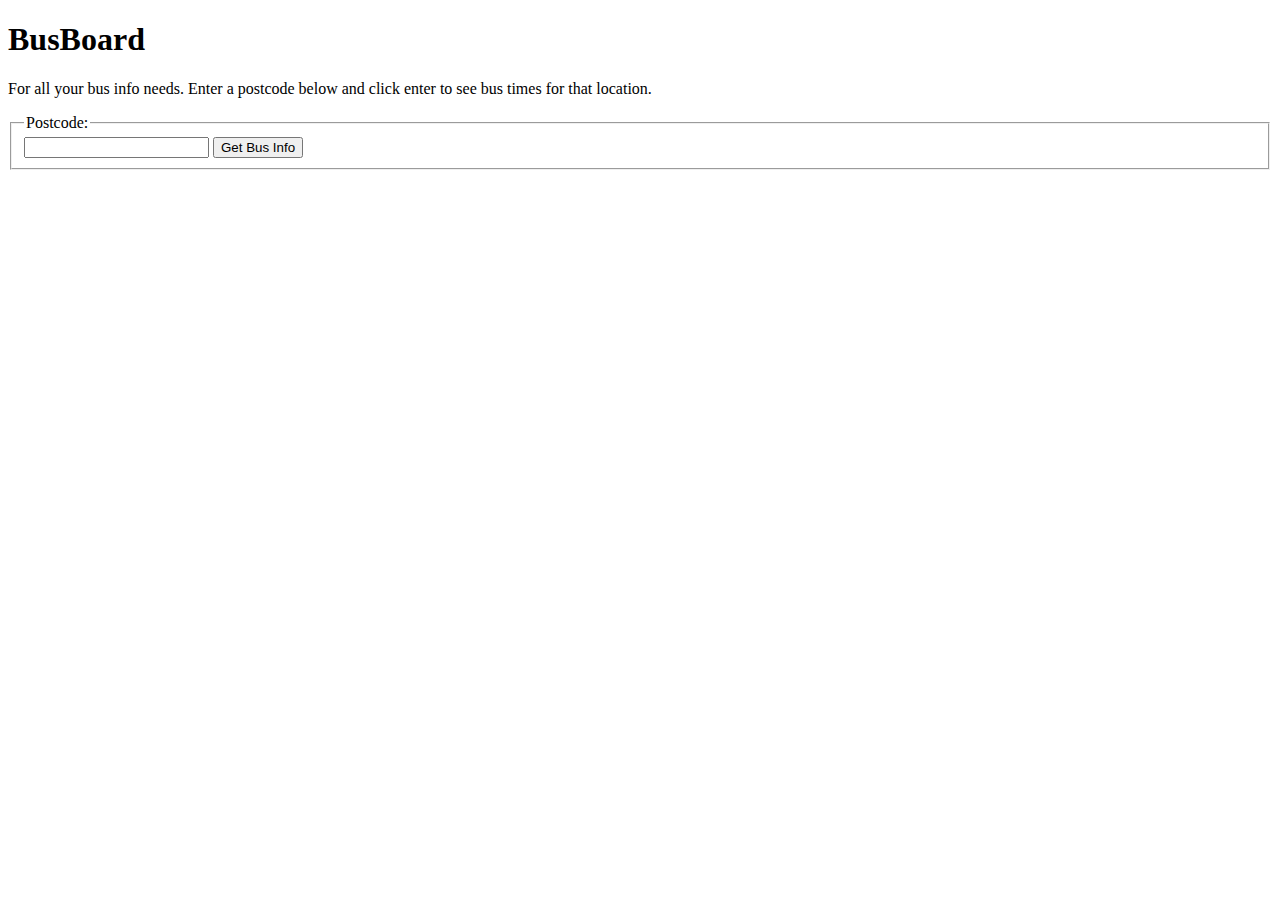
==== src/main/resources/templates/index.html @ a54d2607 "Merge remote-tracking branch 'origin/web-framework'" ====
<!DOCTYPE html>
<html xmlns:th="http://www.thymeleaf.org"
      xmlns:layout="http://www.ultraq.net.nz/thymeleaf/layout"
      layout:decorate="layout">
<head>
    <title>Home page</title>
</head>
<body>
<div layout:fragment="content" class="container body-content">
    <div class="jumbotron">
        <h1>BusBoard</h1>
        <p class="lead">For all your bus info needs. Enter a postcode below and click enter to see bus times for that location.</p>
    </div>
    <div class="row">
        <div class="col-md-12">
            <form id="messageForm" th:action="@{/busInfo}" method="get">
                <fieldset>
                    <legend>Postcode: </legend>
                    <input type="text" name="postcode">
                    <input type="submit" value="Get Bus Info" />
                </fieldset>
            </form>
        </div>
    </div>
</div>
</body>
</html>
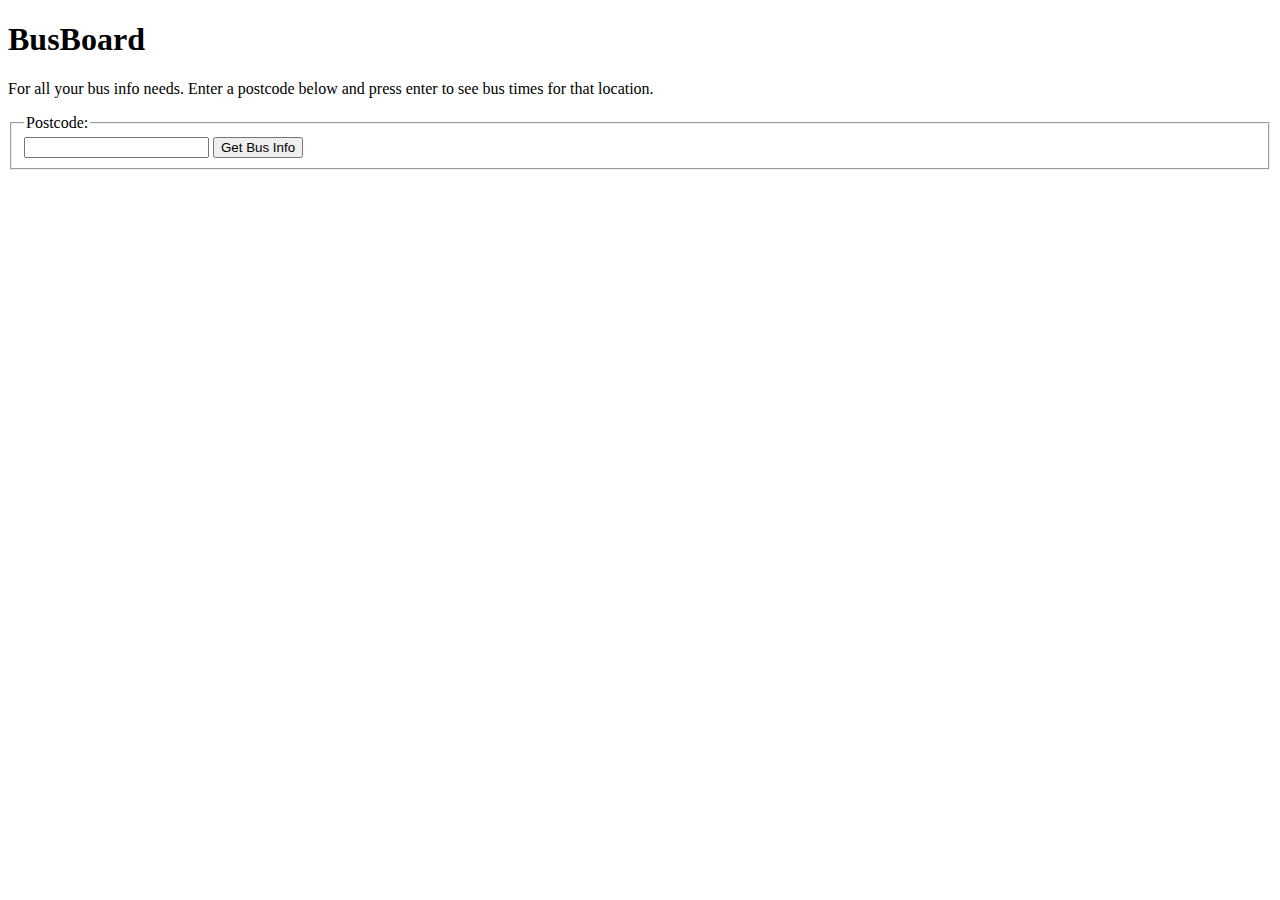
==== commit 72d1a396: "Initial test of html skills - left wanting" ====
--- a/src/main/resources/templates/index.html
+++ b/src/main/resources/templates/index.html
@@ -9,7 +9,7 @@
 <div layout:fragment="content" class="container body-content">
     <div class="jumbotron">
         <h1>BusBoard</h1>
-        <p class="lead">For all your bus info needs. Enter a postcode below and click enter to see bus times for that location.</p>
+        <p class="lead">For all your bus info needs. Enter a postcode below and press enter to see bus times for that location.</p>
     </div>
     <div class="row">
         <div class="col-md-12">
